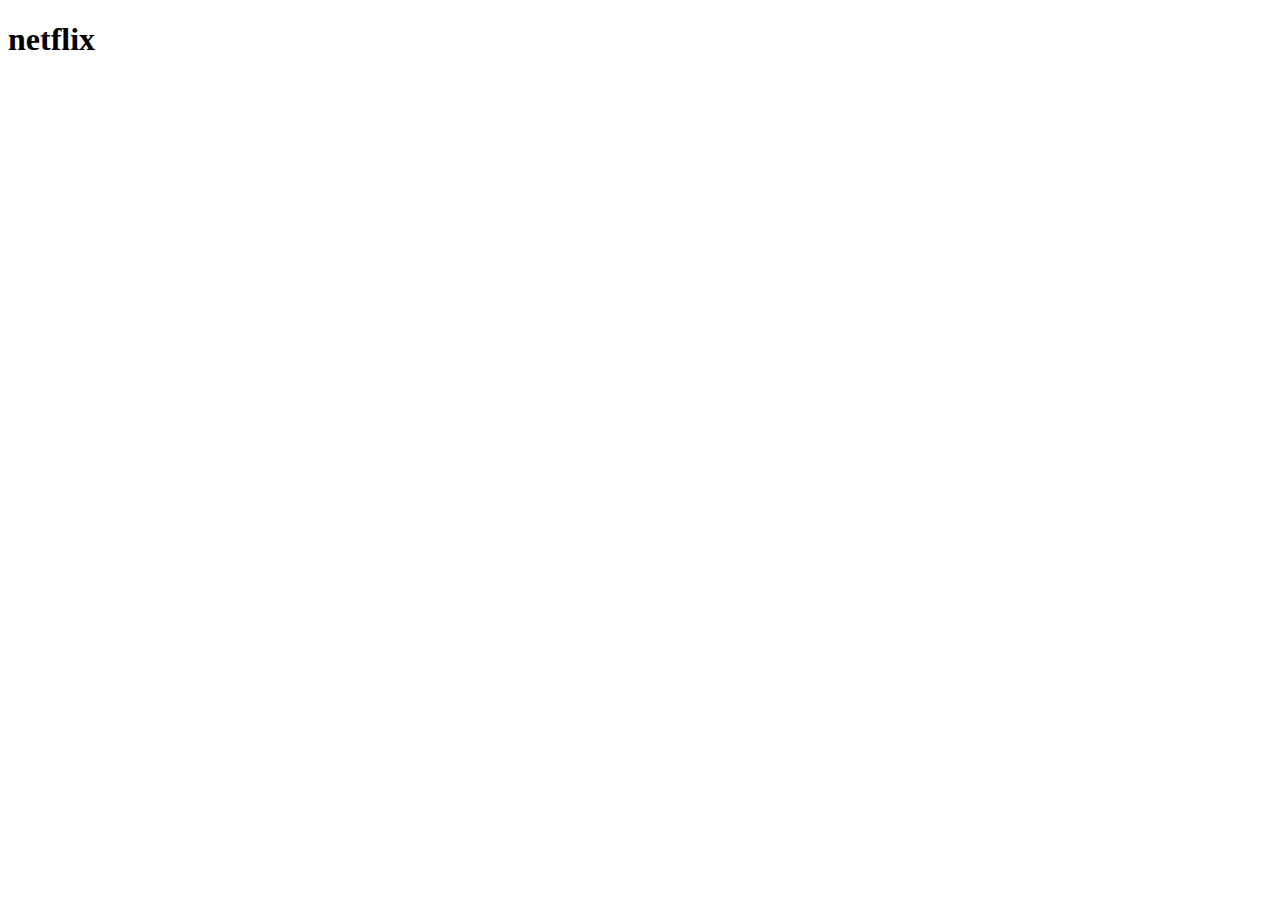
==== index.html @ 27f7c19d "first commit" ====
<!DOCTYPE html>
<html lang="fr">
<head>
    <meta charset="UTF-8">
    <meta name="viewport" content="width=device-width, initial-scale=1.0">
    <title>Netflix</title>
</head>
<body>
    <header class="topbar">
        <div class="logo">
            <h1>netflix</h1>
        </div>

    </header>
    
</body>
</html>
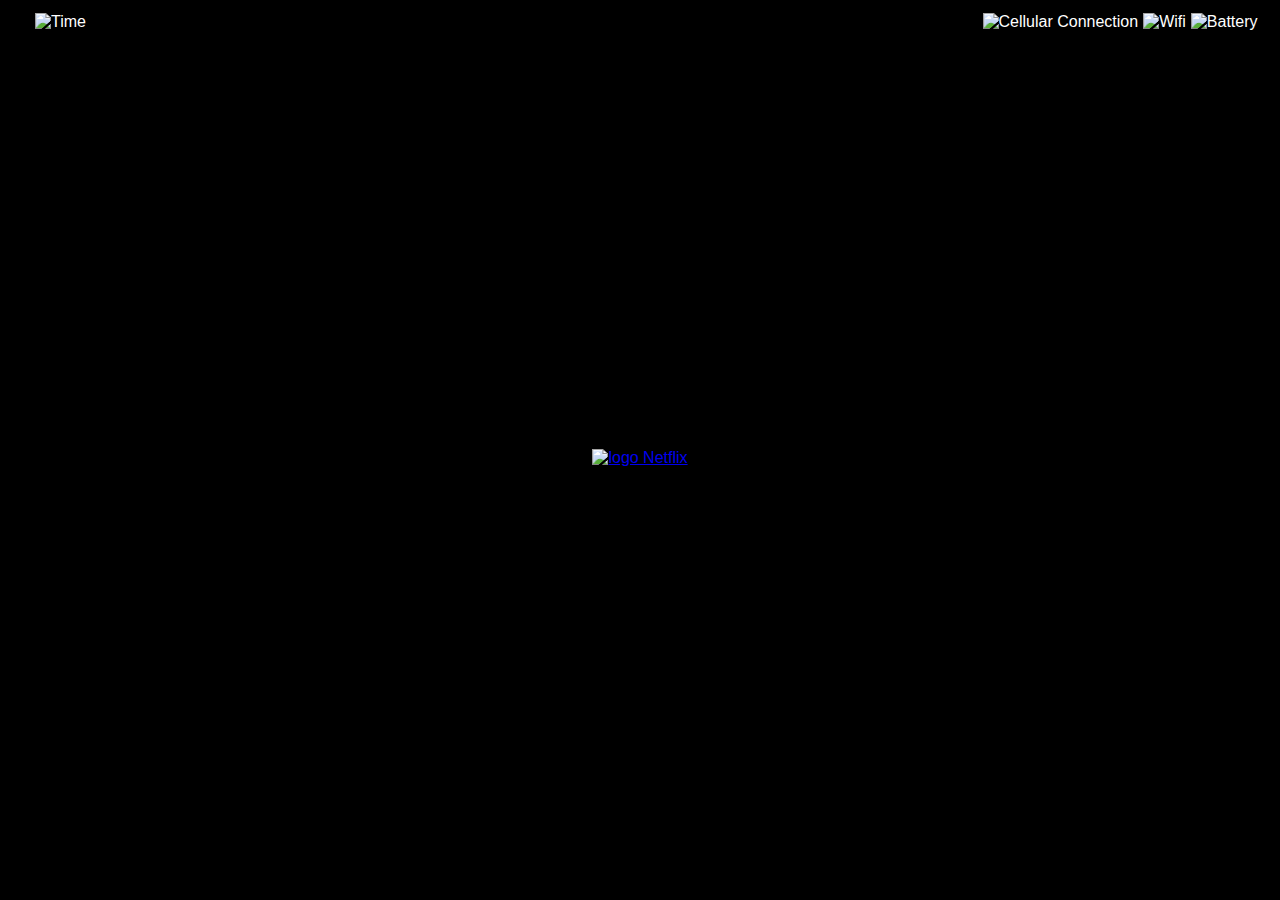
==== commit 4bb82a7e: "Jour 5 fin integr maquette" ====
--- a/index.html
+++ b/index.html
@@ -1,18 +1,38 @@
 <!DOCTYPE html>
 <html lang="fr">
+
 <head>
     <meta charset="UTF-8">
     <meta name="viewport" content="width=device-width, initial-scale=1.0">
+    <meta http-equiv="refresh" content="7;profil.html">
+    <link rel="stylesheet" href="style/css/style.css">
     <title>Netflix</title>
 </head>
+
 <body>
     <header class="topbar">
+        <div class="hour">
+            <img src="image/phone-bar/Time.svg" alt="Time">
+        </div>
+        <div class="phone-logo">
+            <img src="image/phone-bar/Cellular Connection.svg" alt="Cellular Connection"><img
+                src="image/phone-bar/Wifi.svg" alt="Wifi"><img src="image/phone-bar/Battery.svg" alt="Battery">
+        </div>
+    </header>
+    <main class="main">
         <div class="logo">
-            <h1>netflix</h1>
+            <a href="profil.html"><img src="image/netflix-accueil.svg" alt="logo Netflix"></a>
         </div>
+    </main>
+    <footer class="footer">
+        <div class="container-ib">
+            <div class="iphone-bar">
+                <div class="line-container">
+                    <img src="image/phone-bar/Line.png" alt="">
+                </div>
+            </div>
+        </div>
+    </footer>
+</body>
 
-    </header>
-    
-</body>
-</html>
-
+</html>--- a/style/css/style.css
+++ b/style/css/style.css
@@ -0,0 +1,73 @@
+@charset "UTF-8";
+body {
+  background: black;
+  font-family: Helvetica, "Segoe UI", sans-serif;
+  color: white;
+  margin: 0;
+}
+body p {
+  font-family: "Segoe UI", sans-serif;
+}
+
+.topbar {
+  padding: 13px 20px;
+  display: flex;
+  justify-content: right;
+}
+.topbar .hour {
+  position: absolute;
+  left: 0;
+  margin-left: 35px;
+}
+.topbar .phone-logo img {
+  margin: 0px 2.5px;
+}
+
+.main {
+  width: 100%;
+  display: flex;
+  align-items: center;
+  justify-content: center;
+  height: 92vh;
+}
+.main .logo {
+  text-align: center;
+  animation: fadeIn 4s ease-in-out; /* Utilisez le keyframe "fadeIn" avec une durée de 4 secondes */
+  animation-delay: 0s; /* Démarrez immédiatement */
+  animation-name: fadeIn, fadeOut; /* Utilisez les deux animations successivement */
+  animation-duration: 4s, 4s; /* Durée de chaque animation */
+  animation-delay: 0s, 4s; /* Pause entre les deux animations */
+  animation-timing-function: ease-in-out, ease-in-out; /* Fonction de synchronisation pour les deux animations */
+}
+@keyframes fadeIn {
+  0% {
+    opacity: 0;
+    transform: scale(0.5); /* Optionnel : commencez avec une petite échelle */
+  }
+  100% {
+    opacity: 1;
+    transform: scale(1);
+  }
+}
+@keyframes fadeOut {
+  0% {
+    opacity: 1;
+    transform: scale(1);
+  }
+  100% {
+    opacity: 0;
+    transform: scale(0.5); /* Optionnel : finissez avec une petite échelle */
+  }
+}
+
+.footer {
+  text-align: center;
+}
+.footer .container-ib {
+  order: 1;
+  background: black;
+  height: 18px;
+  width: 100%;
+}
+
+/*# sourceMappingURL=style.css.map */
